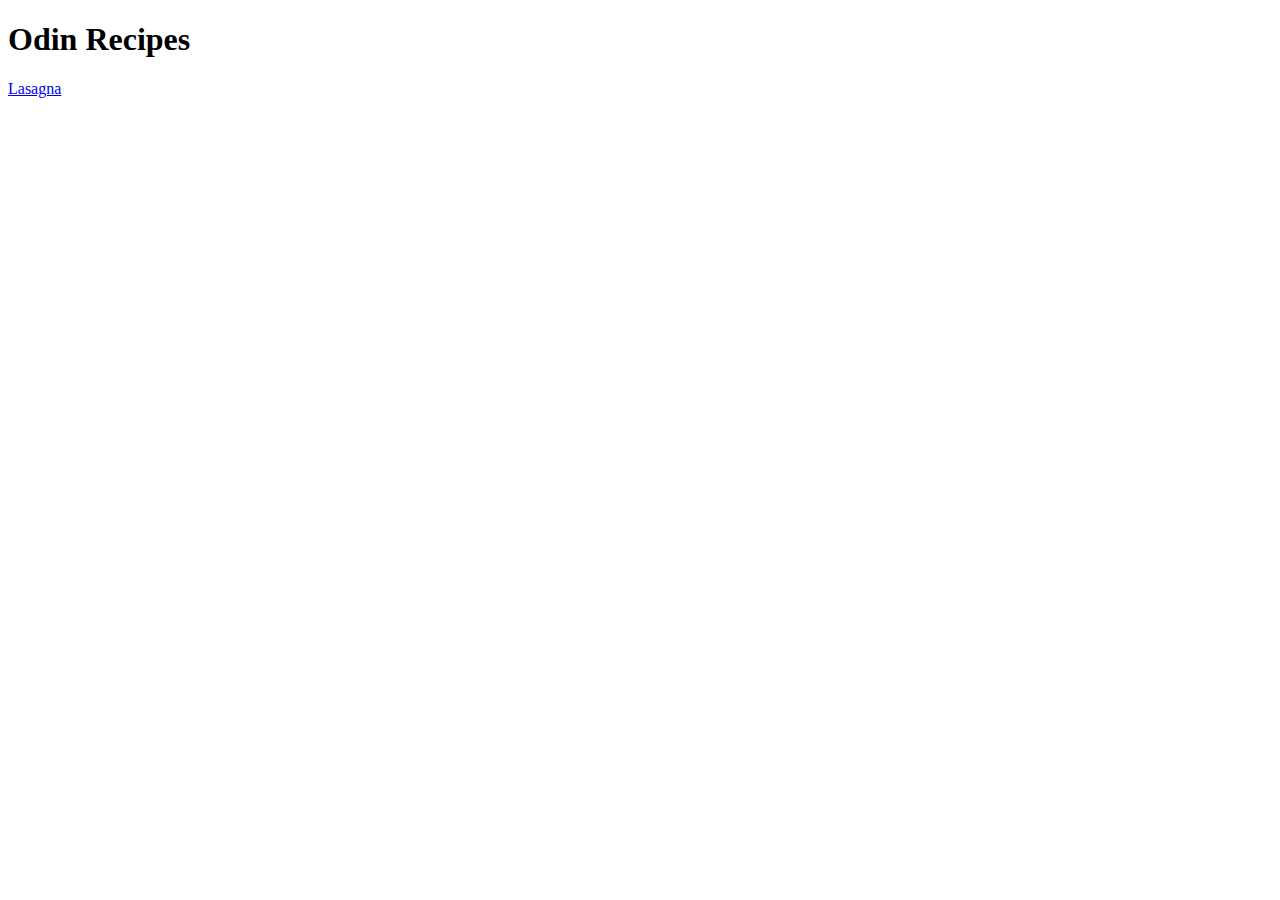
==== index.html @ 1d66f165 "add index.html and first link to recipe" ====
<!DOCTYPE html>
<html lang="en">
<head>
    <meta charset="UTF-8">
    <meta name="viewport" content="width=device-width, initial-scale=1.0">
    <title>Document</title>
</head>
<body>
    <h1>Odin Recipes</h1>
    <a href="./pages/lasagna.html">Lasagna</a>
</body>
</html>
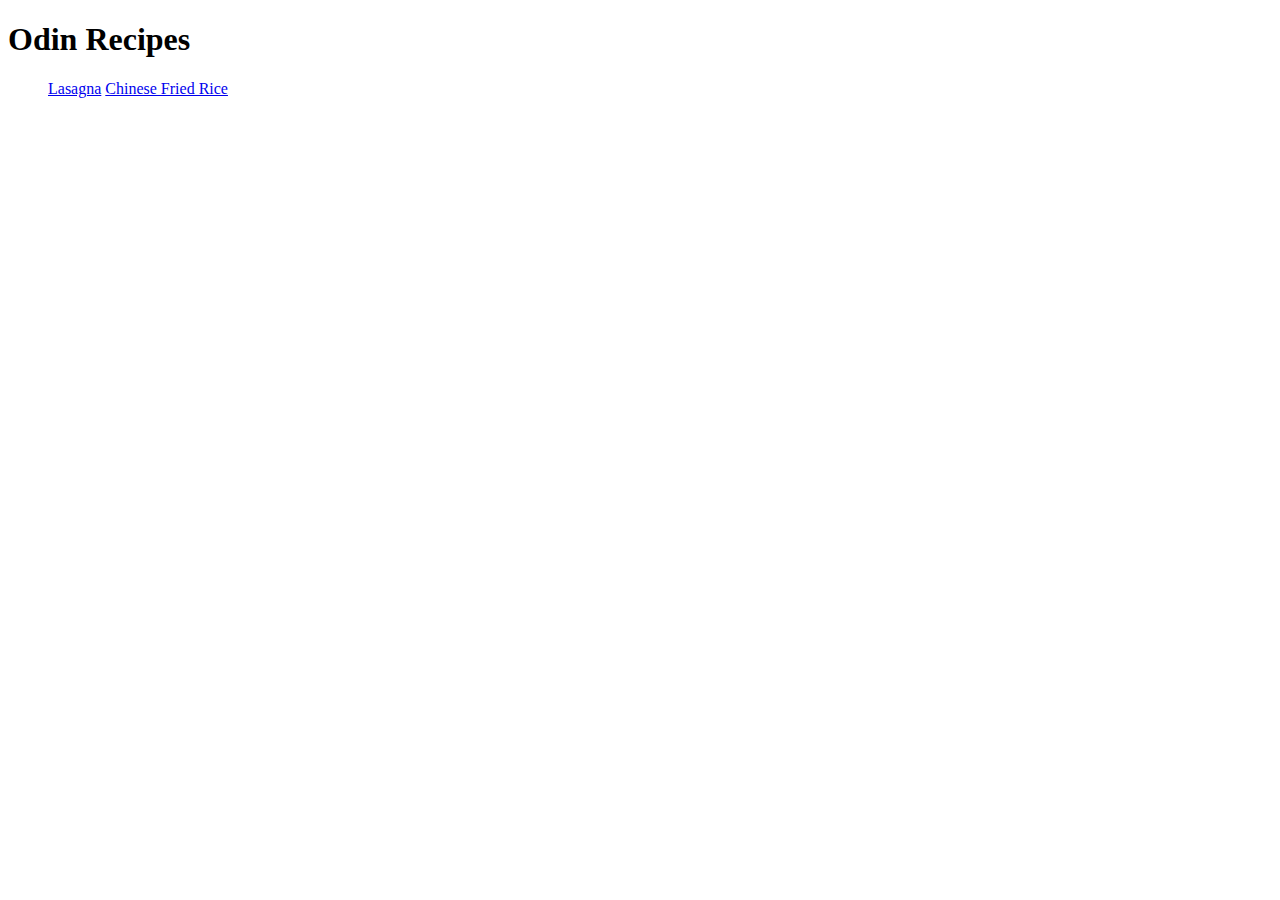
==== commit 19f2b745: "add link stylesheet and new recipe link fired rice" ====
--- a/index.html
+++ b/index.html
@@ -4,9 +4,15 @@
     <meta charset="UTF-8">
     <meta name="viewport" content="width=device-width, initial-scale=1.0">
     <title>Document</title>
+    <link rel="stylesheet" href="style.css">
 </head>
 <body>
+
     <h1>Odin Recipes</h1>
-    <a href="./pages/lasagna.html">Lasagna</a>
+
+    <ul>
+        <a href="./pages/lasagna.html" target="_blank" rel="noopener noreferrer">Lasagna</a>
+        <a href="./pages/FriedRice.html" target="_blank" rel="noopener noreferrer">Chinese Fried Rice</a>
+    </ul>
 </body>
 </html>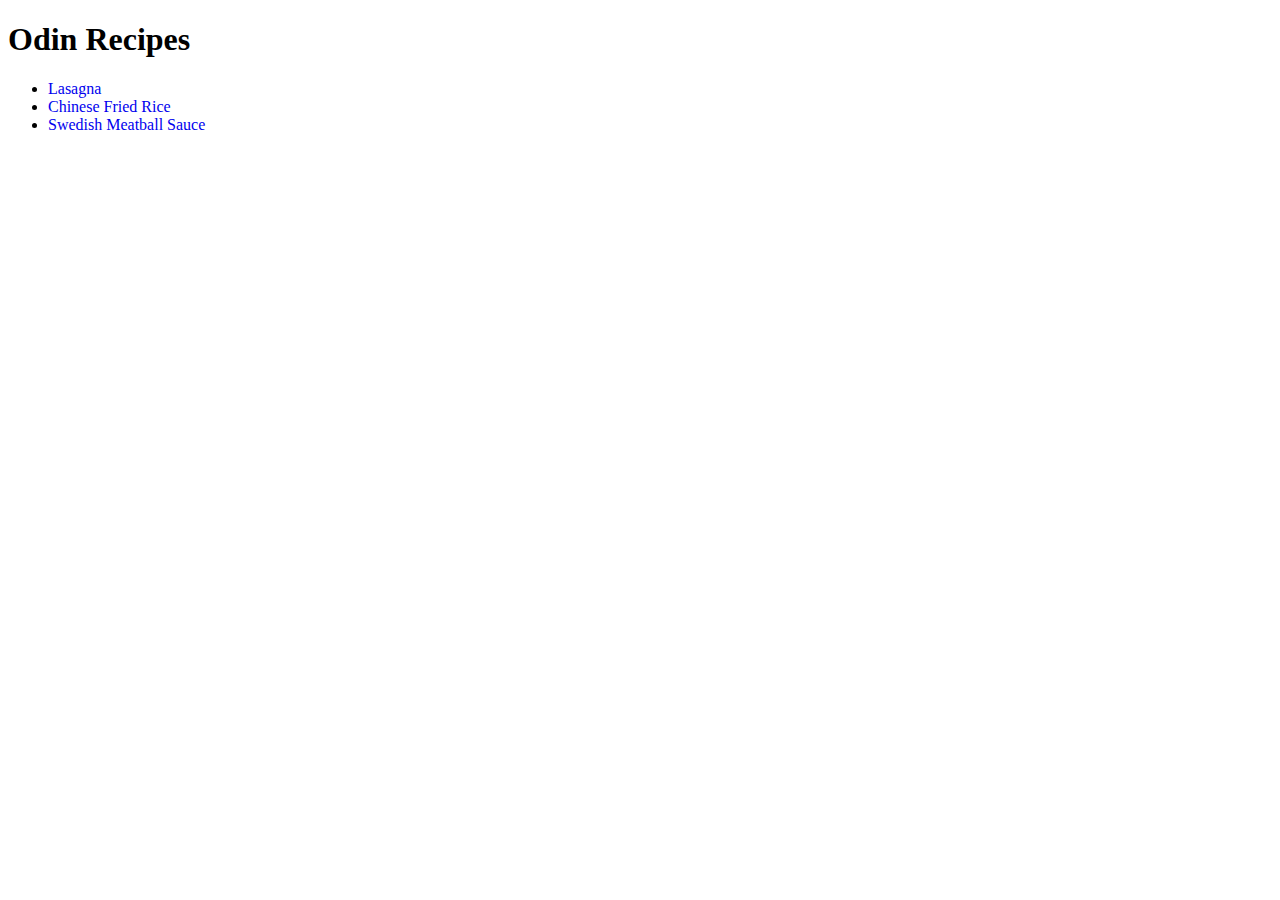
==== commit f590841d: "Add new recipe Meatball and fix title" ====
--- a/index.html
+++ b/index.html
@@ -3,7 +3,7 @@
 <head>
     <meta charset="UTF-8">
     <meta name="viewport" content="width=device-width, initial-scale=1.0">
-    <title>Document</title>
+    <title>Odin first project</title>
     <link rel="stylesheet" href="style.css">
 </head>
 <body>
@@ -11,8 +11,9 @@
     <h1>Odin Recipes</h1>
 
     <ul>
-        <a href="./pages/lasagna.html" target="_blank" rel="noopener noreferrer">Lasagna</a>
-        <a href="./pages/FriedRice.html" target="_blank" rel="noopener noreferrer">Chinese Fried Rice</a>
+        <li><a href="./pages/lasagna.html" target="_blank" rel="noopener noreferrer">Lasagna</a></li>
+        <li><a href="./pages/FriedRice.html" target="_blank" rel="noopener noreferrer">Chinese Fried Rice</a></li>
+        <li><a href="./pages/Meatball.html" target="_blank" rel="noopener noreferrer">Swedish Meatball Sauce</a></li>
     </ul>
 </body>
 </html>--- a/style.css
+++ b/style.css
@@ -0,0 +1,13 @@
+a{
+    text-decoration: none;
+}
+
+a:hover{
+    color: red;
+}
+
+
+#container{
+    text-align: center;
+    list-style: inside;
+}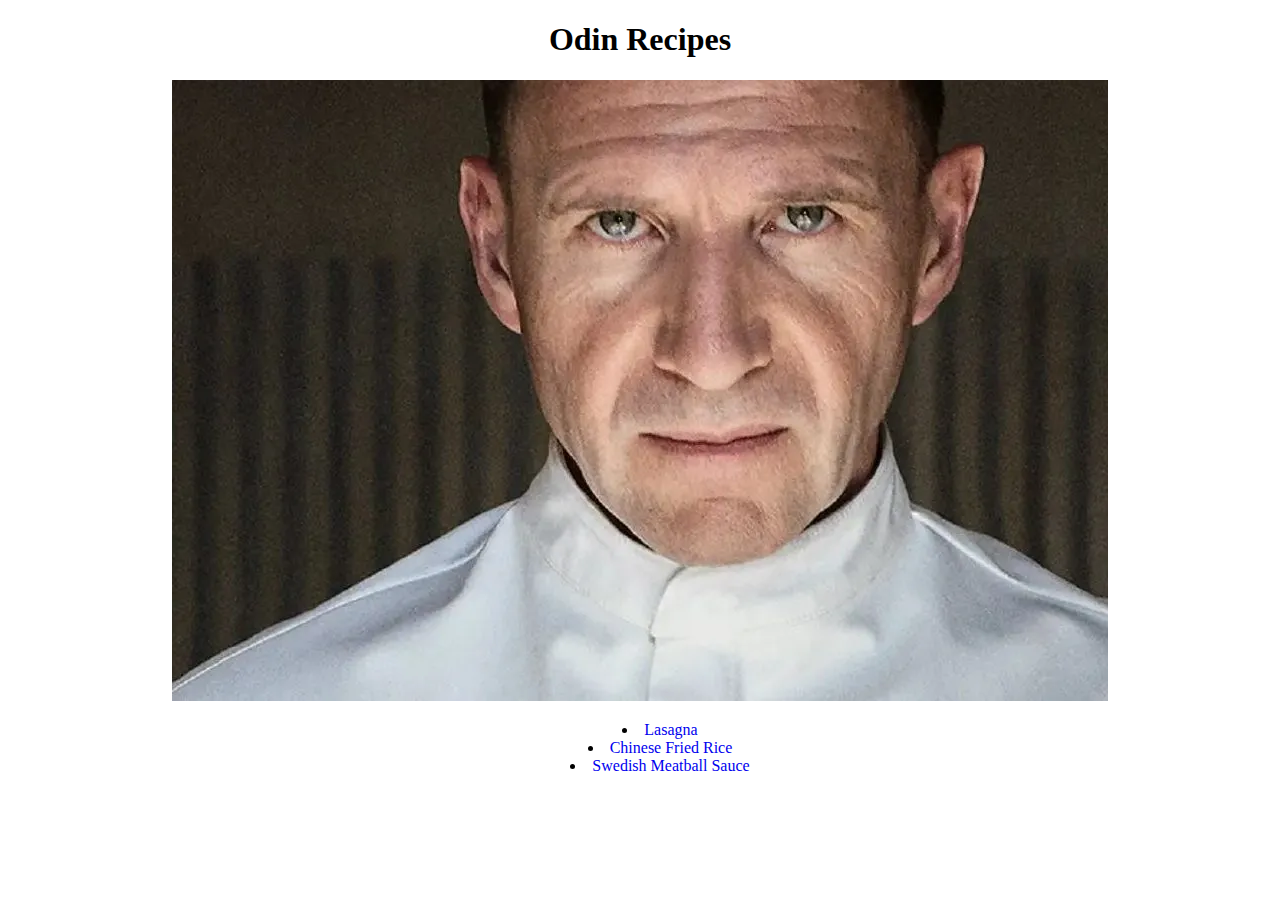
==== commit 1c7e282e: "Add new div class and new img tag" ====
--- a/index.html
+++ b/index.html
@@ -7,13 +7,17 @@
     <link rel="stylesheet" href="style.css">
 </head>
 <body>
+    <div id="container">
+        <h1>Odin Recipes</h1>
+        <img src="/images/Chef.jpeg" alt="Chef">
 
-    <h1>Odin Recipes</h1>
-
-    <ul>
-        <li><a href="./pages/lasagna.html" target="_blank" rel="noopener noreferrer">Lasagna</a></li>
-        <li><a href="./pages/FriedRice.html" target="_blank" rel="noopener noreferrer">Chinese Fried Rice</a></li>
-        <li><a href="./pages/Meatball.html" target="_blank" rel="noopener noreferrer">Swedish Meatball Sauce</a></li>
-    </ul>
+    <div class="listorder">
+        <ul>
+            <li><a href="./pages/lasagna.html" target="_blank" rel="noopener noreferrer">Lasagna</a></li>
+            <li><a href="./pages/FriedRice.html" target="_blank" rel="noopener noreferrer">Chinese Fried Rice</a></li>
+            <li><a href="./pages/Meatball.html" target="_blank" rel="noopener noreferrer">Swedish Meatball Sauce</a></li>
+        </ul>
+    </div>
+</div>
 </body>
 </html>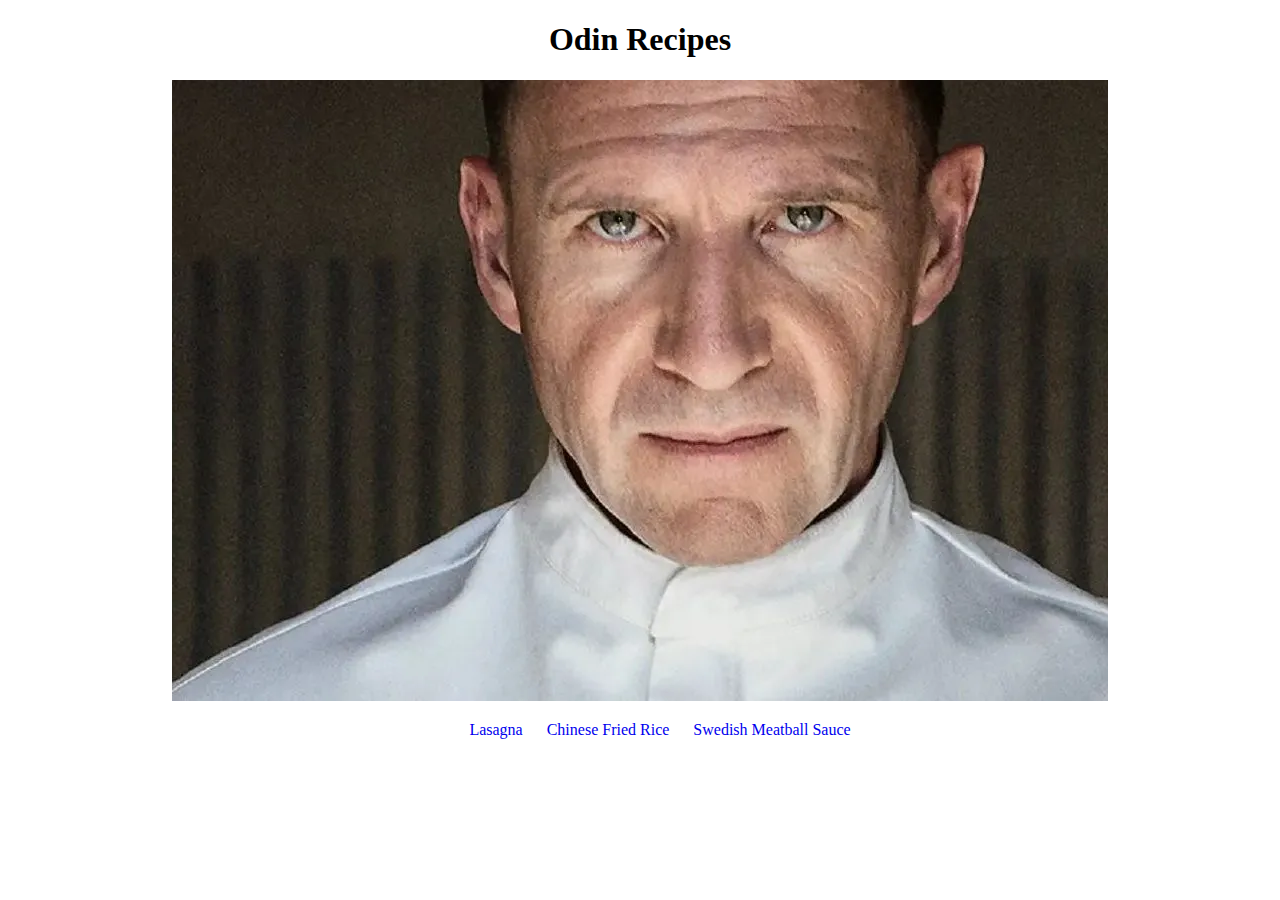
==== commit 4af33a67: "Fix img format in img tag" ====
--- a/index.html
+++ b/index.html
@@ -9,7 +9,7 @@
 <body>
     <div id="container">
         <h1>Odin Recipes</h1>
-        <img src="/images/Chef.jpeg" alt="Chef">
+        <img src="/images/Chef.jpg" alt="Chef">
 
     <div class="listorder">
         <ul>
--- a/style.css
+++ b/style.css
@@ -6,8 +6,17 @@
     color: red;
 }
 
+.header a{
+    padding: 10px 10px;
+    
+}
 
 #container{
     text-align: center;
     list-style: inside;
+}
+
+.listorder li{
+    display: inline;
+    padding: 10px 10px;
 }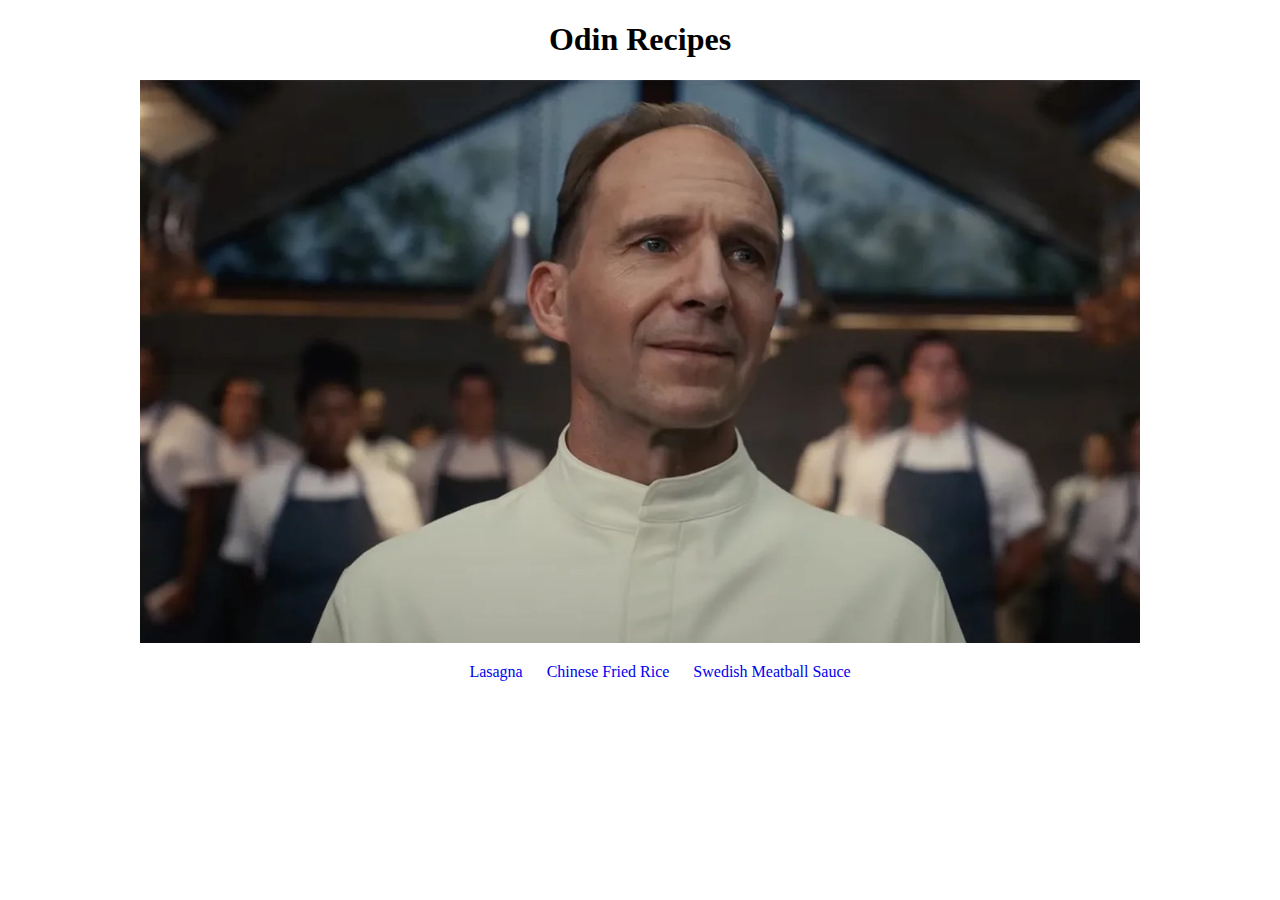
==== commit 63e6ca2e: "Fix image width and height" ====
--- a/index.html
+++ b/index.html
@@ -9,7 +9,7 @@
 <body>
     <div id="container">
         <h1>Odin Recipes</h1>
-        <img src="/images/Chef.jpg" alt="Chef">
+        <img src="./images/Chef.jpg" alt="Chef" width="1000px" height="auto">
 
     <div class="listorder">
         <ul>
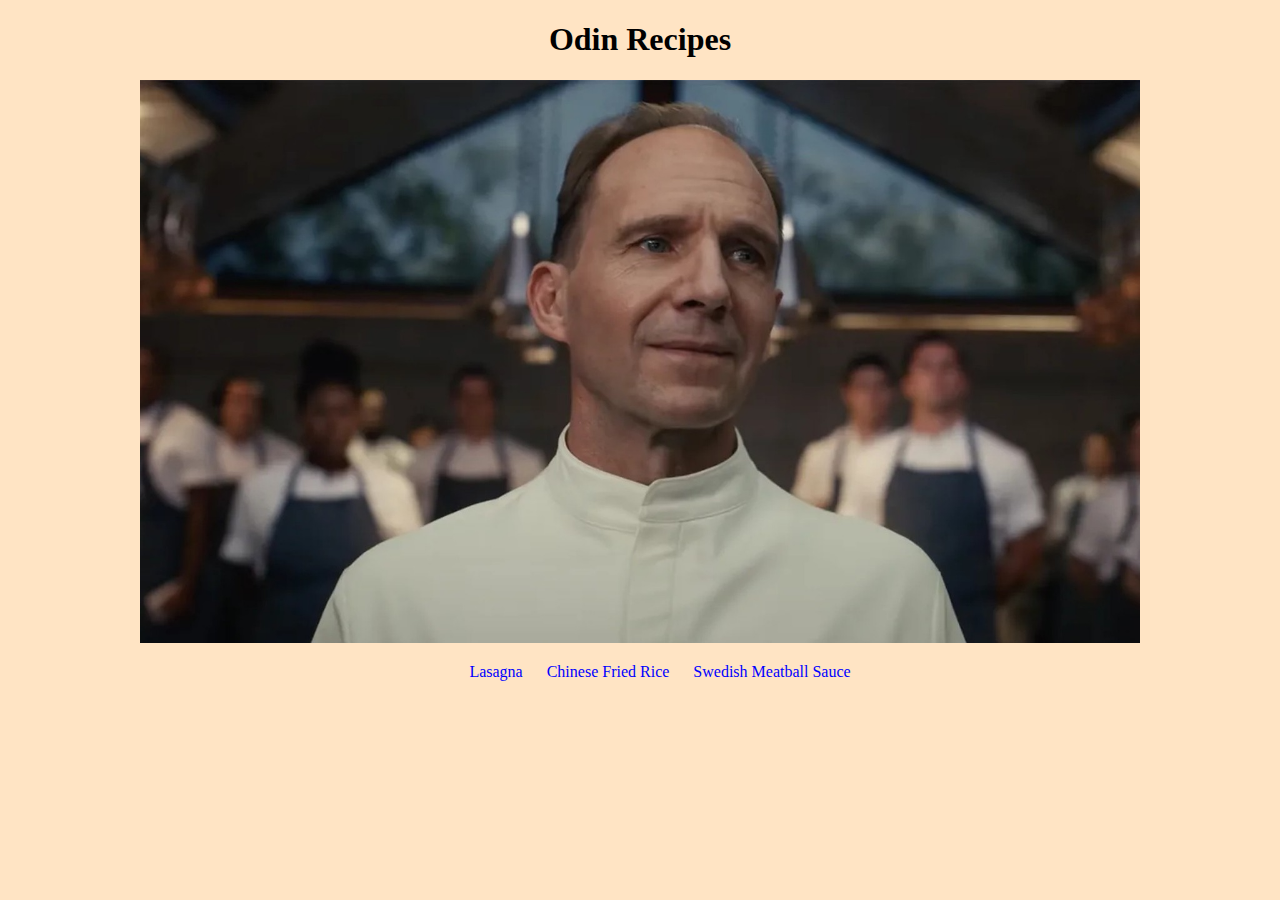
==== commit c09d1ca7: "Change title" ====
--- a/index.html
+++ b/index.html
@@ -3,7 +3,7 @@
 <head>
     <meta charset="UTF-8">
     <meta name="viewport" content="width=device-width, initial-scale=1.0">
-    <title>Odin first project</title>
+    <title>RecipeGuides</title>
     <link rel="stylesheet" href="style.css">
 </head>
 <body>
--- a/style.css
+++ b/style.css
@@ -1,9 +1,14 @@
 a{
     text-decoration: none;
+    color: blue;
 }
 
 a:hover{
     color: red;
+}
+
+body{
+    background-color: bisque;
 }
 
 .header a{
@@ -15,8 +20,38 @@
     text-align: center;
     list-style: inside;
 }
+/*Lasagna*/
+.header h1 .red{
+    color: red;
+}
+
+.header h1 .green{
+    color: green;
+}
+
+.header h1{
+    color: white;
+}
+
+/*Swedish meatball sauce*/
+.header h1 .blue{
+    color: #006AA7;
+}
+
+.header h1 .yellow{
+    color: gold;
+}
+/*FriedRice*/
+.header .chinesered{
+    color: #df2407;
+}
 
 .listorder li{
     display: inline;
     padding: 10px 10px;
+}
+
+.lasagnaGuide h3,
+.heading2 h3 {
+    font-family: 'Franklin Gothic Medium', 'Arial Narrow', Arial, sans-serif;
 }